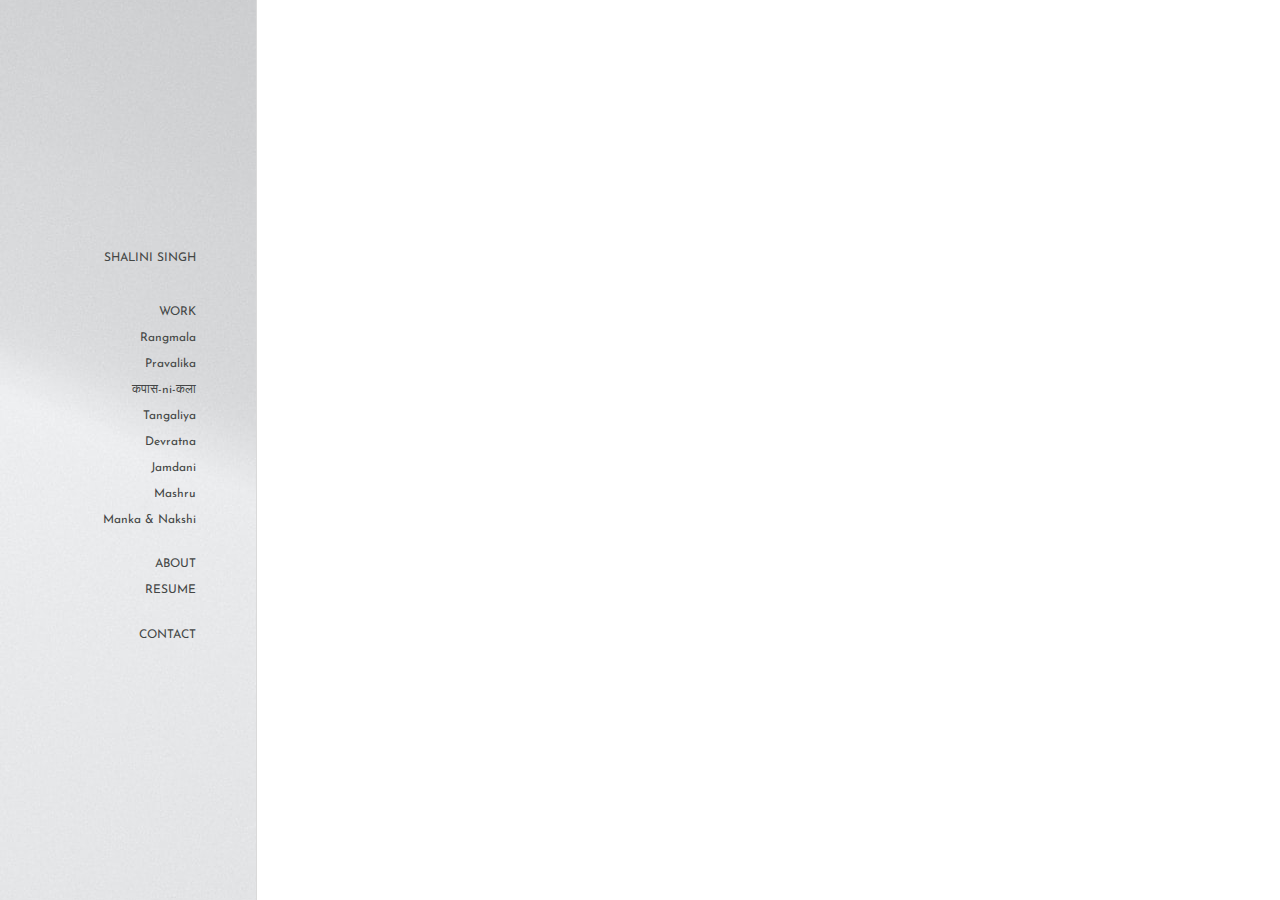
==== index.html @ 68f975d3 "Add files via upload" ====
<!DOCTYPE html>
<html lang="en">
	<head>
    	<meta charset="utf-8">
    	<link rel="canonical" href=""/>

    	<meta name=" Portfolio Website - Shalini Singh" content="">
		<title>Portfolio Shalini Singh </title>
		
		<meta name="viewport" content="width=device-width, initial-scale=1.0">
		
		<link href="css/normalize.css" rel="stylesheet">
		<link href="css/main2.css" rel="stylesheet">
		<link href="css/main.css" rel="stylesheet">
		
		
		<link rel="shortcut icon" type="image/jpg" href="https://res.cloudinary.com/dyag5tn5v/image/upload/c_scale,r_30,w_89/v1622582073/portfilio/apple-icon.png"/>

		<link rel="preconnect" href="https://fonts.gstatic.com">
		<link href="https://fonts.googleapis.com/css2?family=Josefin+Sans:ital,wght@0,100;0,200;0,300;0,400;0,500;0,600;0,700;1,100;1,200;1,300;1,400;1,500;1,600;1,700&family=Oswald:wght@200;300;400;500;600;700&display=swap" rel="stylesheet">
	

		

	</head>


<body>


	
	<div class="container noSelect">
			<div class="lines"><div class="line"></div></div>
				<!-- lines -->

				<div class="frame1 ">
					
					
					<header>

						<div class="sitename"> 
							<a href="index.html"  class="magic-hover magic-hover__square"><h1>SHALINI SINGH</h1></a>
						</div> 
						<!-- sitename -->
						
					<nav>
						 <ul>
						</br>
				
									<li><a href="index.html" class="magic-hover magic-hover__square">WORK</a> </li>
									<li><a href="rangmala.html" class="magic-hover magic-hover__square">Rangmala</a> </li>
									<li><a href="pravalika.html" class="magic-hover magic-hover__square">Pravalika</a> </li>
									<li><a href="kapasnikala.html" class="magic-hover magic-hover__square">कपास-ni-कला </a> </li>
									<li><a href="tangaliya.html" class="magic-hover magic-hover__square">
										Tangaliya </a> </li>
										<li><a href="devratna.html" class="magic-hover magic-hover__square">Devratna</a> </li>
									
									<li><a href="jamdani.html" class="magic-hover magic-hover__square">Jamdani</a> </li>
									<li><a href="mashru.html" class="magic-hover magic-hover__square">Mashru</a> </li>
									<li><a href="mankaandnakshi.html" class="magic-hover magic-hover__square">Manka & Nakshi</a> </li>
								</br>
									<li><a href="about.html" class="magic-hover magic-hover__square">ABOUT</a> </li>
									<li><a href="resume.html" class="magic-hover magic-hover__square">RESUME</a> </li>
								</br>
									
									<li><a href="mailto:shalinisingh.93860@gmail.com"> CONTACT</a>
									</li>

									
									
							


									
								</ul>
					</nav>	
					<!-- navigation -->
					<div class="tohide">
						<span class="noSelect" style="font-size:20px;cursor:pointer" onclick="openNav()">&#9776; </span>
						
						<div id="myNav" class="overlay">
		  								
		  							<div class="frame_b">	
									<div class="frame_a">

		  								<div class="sitename"> 
							<a href="#" class="link_hov"><h1>:DEVESH :DANAI</h1></a>
						</div> 
		  								<a href="javascript:void(0)" class="closebtn noSelect" onclick="closeNav()">&times;</a>
		  					

		  									</div>
		  									
		  									<!-- frame a -->
		  								</div>
		  								<!-- frame b -->

		  					<div class="overlay-content">
		   						 
		   						 <ul>
									<li><a href="index.html" class="magic-hover magic-hover__square">WORK</a> </li>
									<li><a href="rangmala.html" class="magic-hover magic-hover__square">Rangmala</a> </li>
									<li><a href="pravalika.html" class="magic-hover magic-hover__square">Pravalika</a> </li>
									<li><a href="kapasnikala.html" class="magic-hover magic-hover__square">कपास-ni-कला </a> </li>
									<li><a href="tangaliya.html" class="magic-hover magic-hover__square">
										Tangaliya </a> </li>
										<li><a href="devratna.html" class="magic-hover magic-hover__square">Devratna</a> </li>
									
									<li><a href="jamdani.html" class="magic-hover magic-hover__square">Jamdani</a> </li>
									<li><a href="mashru.html" class="magic-hover magic-hover__square">Mashru</a> </li>
									<li><a href="mankaandnakshi.html" class="magic-hover magic-hover__square">Manka & Nakshi</a> </li>
								</br>
									<li><a href="about.html" class="magic-hover magic-hover__square">ABOUT</a> </li>
									<li><a href="resume.html" class="magic-hover magic-hover__square">RESUME</a> </li>
								</br>
									
									<li><a href="mailto:shalinisingh.93860@gmail.com"> CONTACT</a>
									</li>

									
									
									
								
								</ul>
		  					</div>
						</div>  
						<!-- overlay -->
						
					</div>
					<!-- to hide -->
							

						
					</header>

				</div>
				<!-- frame1 -->

						<div class="frame2">
							
							<div class="main">
								<a href="rangmala.html">
								<div class="panel active" style="background-image: url('https://res.cloudinary.com/dyag5tn5v/image/upload/q_auto:low/v1649622607/shalini%20portfolio/Screenshot_2022-04-11_at_1.59.41_AM.png');">
									<div class="cap">
										<h3>Rangmala</h3>
									</div>
									
								</div>
								</a>

								<a href="pravalika.html">
								<div class="panel active" style="background-image: url('https://res.cloudinary.com/dyag5tn5v/image/upload/q_auto:low/v1649623457/shalini%20portfolio/1.gif');">
									<div class="cap">
										<h3>Pravalika</h3>
									</div>
									
								</div>
								</a>
								<a href="kapasnikala.html">
								<div class="panel active" style="background-image: url('https://res.cloudinary.com/dyag5tn5v/image/upload/q_auto:low/v1649622944/shalini%20portfolio/Screenshot_2022-04-11_at_2.05.24_AM.png');">
									<div class="cap">
										<h3>कपास-ni-कला “The art of Cotton</h3>
									</div>
									
								</div>
								</a>
								<a href="tangaliya.html">
								<div class="panel active" style="background-image: url(https://res.cloudinary.com/dyag5tn5v/image/upload/q_auto:low/v1649622673/shalini%20portfolio/Screenshot_2022-04-11_at_2.00.38_AM.png);">
									<div class="cap">
										<h3>Tangaliya - A love story turns renowned craft.</h3>
									</div>
									
								</div>
								</a>
								<a href="devratna.html">
								<div class="panel active" style="background-image: url('https://res.cloudinary.com/dyag5tn5v/image/upload/q_auto:eco/v1649622667/shalini%20portfolio/1_2_-01.jpg');">
									<div class="cap">
										<h3>Devratna</h3>
									</div>
									
								</div>
								</a>
								
								<a href="jamdani.html">
								<div class="panel active" style="background-image: url('https://res.cloudinary.com/dyag5tn5v/image/upload/v1649921737/shalini%20portfolio/1..jpg');">
									<div class="cap">
										<h3>Jamdani</h3>
									</div>
									
								</div>
								</a>
								<a href="mashru.html">
								<div class="panel active" style="background-image: url('https://res.cloudinary.com/dyag5tn5v/image/upload/v1649921719/shalini%20portfolio/mashru.gif');">
									<div class="cap">
										<h3>Mashru</h3>
									</div>
									
								</div>
								</a>
								
								
								<a href="mankaandnakshi.html">
									<div class="panel active" style="background-image: url('https://res.cloudinary.com/dyag5tn5v/image/upload/v1649623042/shalini%20portfolio/Screenshot_2022-04-11_at_2.07.05_AM.png');">
										<div class="cap">
											<h3>Manka and Nakshi</h3>
										</div>
										
									</div>
									</a>
							</div>
							<!-- main -->

							

						</div>
						<!-- frame2 -->
			
						
									
					
	</div>
	<!-- container -->

	
	<script type="text/javascript" src="main.js"></script>
	
<!-- or -->



</body>


</html>
---- css/main2.css ----
/* 
Project Name: Cats who Code
Client: One Month Students 
Author: Chris Castig | @castig
*/

/* Box Model Hack */
* {
  -moz-box-sizing: border-box; /* Firexfox */
  -webkit-box-sizing: border-box; /* Safari/Chrome/iOS/Android */
  box-sizing: border-box; /* IE */
}

:root {
  --colorpeach1: #f8dcd2;
  --colorpeach2: #ff9671;
  --colorblack1: #343635;
  --colorblack2: #434645;
}

@media only screen and (max-width: 999px) {
  body {
    background-color: #f6f6f6;
  }

  /* mouseover------------------------------- */

  /*----------------------------------------------------------------------------------------
     FRAME 1 - left sticky header
--------------------------------------------------------------------------------------------*/

  .container {
    display: flex;
    flex-direction: column;
  }

  /*----------------------------------------------------------------------------------------
     FRAME 1 - left sticky header
--------------------------------------------------------------------------------------------*/

  .frame1 {
    height: 70px;
    width: 100%;
    display: flex;
    flex-direction: row;
    align-items: center;
    position: fixed;
    background-color: #f6f6f6;
    justify-content: center;
  }

  /*----------------------------------------------------------------------------------------
     FRAME 2 - scrolling right side
--------------------------------------------------------------------------------------------*/

  .frame2 {
    padding-top: 70px;
    height: 100%;
    width: 100vw;
    display: flex;
    justify-content: center;
    background-color: #f6f6f6;
  }

  /*----------------------------------------------------------------------------------------
     Header 
--------------------------------------------------------------------------------------------*/

  header {
    display: flex;
    flex-direction: row;
    align-items: center;
    justify-content: space-between;
    width: 90%;
  }

  .sitename {
  }

  .sitename a,
  h1 {
    font-family: Josefin Sans;
    font-style: normal;
    font-weight: normal;
    font-size: 12px;
    line-height: 12px;
    display: flex;
    align-items: center;
    text-align: center;
    color: #434645;
    text-decoration: none;
    margin: 0;
  }

  .overlay {
    display: flex;
    flex-direction: column;
    width: 0;
    position: fixed;
    z-index: 1;
    top: 0;
    right: 0;
    background-color: #f1f1f1;

    overflow-x: hidden;
    transition: 0.3s;
  }

  .overlay-content {
    width: 100%;
    padding: 0;
    height: 100vh;
  }
  .overlay-content ul {
    display: flex;
    padding: 0;
    margin: 0;
    flex-direction: column;
    align-items: center;
    list-style: none;
    height: 700px;
    justify-content: flex-start;
  }
  .overlay-content li {
    padding: 10px;
  }
  .overlay a {
    font-family: Josefin Sans;
    font-style: normal;
    font-weight: normal;
    font-size: 12px;
    line-height: 12px;
    text-align: right;
    text-decoration: none;
    color: #434645;
    transition: 0.3s;
  }

  .overlay .closebtn {
    font-size: 40px;
    font-weight: 350;
    height: 23px;
    width: 18px;
  }

  .frame_a {
    display: flex;
    flex-direction: row;
    justify-content: space-between;
    align-items: center;
    height: 100px;
    width: 90%;
  }

  .frame_b {
    display: flex;
    flex-direction: row;
    justify-content: center;
    align-items: center;
    height: 100px;
    width: 100%;
  }

  nav {
    display: none;
  }
  /*----------------------------------------------------------------------------------------
     main -  
--------------------------------------------------------------------------------------------*/

  .main {
    display: flex;
    flex-wrap: wrap;
    max-width: 100%;
    flex-direction: row;
    justify-content: center;
    margin: 10px;
    padding-bottom: 50px;
  }

  .panel{
    background-size: cover;
    background-position: center;
    background-repeat: no-repeat;
    height:500px;
    width: 400px;
    margin: 25px;
    color:#fff;
    cursor:pointer;
  
  }

  .panel h3{
    background-color: #00000099;
    padding: 25px;
  }
  
  
  .panel .cap{
    font-size: 24px;
  
    height:500px;
    width: 400px;
    background-color: #00000000; 
    display: flex;
    flex-direction: row;
    justify-content:center;
    align-items: flex-end;
    font-family: Josefin Sans;
    font-weight: lighter;
    font-size: small;
    
  }
  
  
 
  .post span,
  p {
    font-family: Josefin Sans;
    font-style: normal;
    font-weight: normal;
    font-size: 12px;
    line-height: 14px;
    margin-top: 2px;
    color: #343635;
  }

  .post a {
    font-family: Oswald;
    font-style: normal;
    font-weight: bold;
    font-size: 14px;

    color: #343635;
  }

  .post h2 a:link {
    text-decoration: none;
    color: var(--colorblack1);
  }

  .frame3 {
  }

  img {
    width: 350px;
  }

  .post_0 {
    height: 380px;
  }
  .post_1 {
    height: 300px;
  }
  .post_2 {
    height: 470px;
  }
  .post_3 {
    height: 380px;
  }
  .post_4 {
    height: 380px;
  }
  .post_5 {
    height: 300px;
  }

  .post_6 {
    height: 400px;
  }

  .article_content p {
    padding-top: 40px;
    font-family: Josefin Sans;
    font-style: normal;
    font-weight: 300;
    font-size: 14px;
    line-height: 123%;
    color: #000000;
  }

  /*----------------------------------------------------------------------------------------
     FRAME 4 - footer
--------------------------------------------------------------------------------------------*/

  .frame4 {
    height: 30px;
    width: 100%;

    z-index: 1;
    display: flex;
    flex-direction: row;
    justify-content: space-evenly;
    align-content: center;
    align-items: center;
    position: fixed;
    bottom: 0;
    background-color: #f6f6f6;
  }
  footer {
    padding-left: 0;
    display: flex;
    flex-direction: row;
    justify-content: space-between;
    align-items: center;
    width: 90%;
  }
  footer p {
    font-family: Josefin Sans;
    font-style: normal;
    font-weight: normal;
    font-size: 10px;
    line-height: 12px;
    text-align: right;
    text-decoration: none;
    color: #434645;
    /* padding-right: 10px; */
    padding-top: 5px;
    margin: 0 0 0 0;
  }
  footer ul {
    list-style: none;
    display: flex;
    flex-direction: row;
    align-items: flex-start;
    margin: 0;
    padding: 0;
  }

  footer a {
    font-family: Josefin Sans;
    font-style: normal;
    font-weight: normal;
    font-size: 10px;
    line-height: 12px;
    text-align: right;
    text-decoration: none;
    color: #434645;
    padding-right: 10px;
  }

  footer li:hover {
    transform: scale(1.02);
    transition: transform 100ms ease-in;
    color: black;
  }

  /*--------------------------------------------------------------------------------------------------------------------------------------------------------------------*/

  .about_main {
    display: flex;
    flex-direction: column;
    padding-left: 0;
    align-items: center;
    padding-bottom: 50px;
  }
  .heading_ {
    width: 133px;
    height: 71px;

    font-family: Oswald;
    font-style: normal;
    font-weight: bold;
    font-size: 48px;
    line-height: 71px;

    color: #343635;
  }

  .about_content {
    font-family: Josefin Sans;
    font-style: normal;
    font-weight: 300;
    font-size: 14px;
    line-height: 123%;
    /* or 17px */

    color: #000000;
  }

  .about_img {
    width: 300px;
    height: 300px;
    background-image: url("https://res.cloudinary.com/dyag5tn5v/image/upload/v1649623657/shalini%20portfolio/shalini.png");
    border-radius: 100%;
    background-position: center;
    background-size: cover;
    margin-top: 50px;
    z-index: 1;
  }

  .about_text {
    width: 80%;
  }

  .article_main {
    display: flex;
  }

  /*parallax*/

  .image1 img {
    width: 100%;
  }
  .image2 img {
    width: 100%;
  }

  .image3 img {
    width: 100%;
  }

  .image4 img {
    width: 100%;
  }

  /*-----------porject 2----------------------------------------*/

  .image_4 img {
    width: 100%;
  }

  /*------------------------------------------------------------------------------*/

  .article_main {
    display: flex;
    width: 100%;
    height: 100%;
    flex-direction: column;
    padding: 0 10%;
  }

  .heading_a {
    width: 333px;
    height: 71px;

    margin-bottom: 30px;
    font-family: Oswald;
    font-style: normal;
    font-weight: bold;
    font-size: 48px;
    line-height: 71px;

    color: #343635;
  }

  .article_content {
    padding-top: 5vh;
    padding-bottom: 20px;
    width: 90%;
    font-family: Josefin Sans;
    font-style: normal;
    font-weight: 300;
    font-size: 14px;
    line-height: 123%;
    /* or 17px */

    color: #000000;
  }

  .article_images {
    display: flex;
    width: 100%;
    flex-direction: row;
    flex-wrap: wrap;
    align-items: center;
    justify-content: center;
  }

  /*goback hidden---------------------------*/

  .goback {
    display: none;
  }
  .goback_text {
    display: none;
  }

  .goback_m {
    height: 40px;
    width: 40px;
    /* background-color: #F1F1F1; */
    border-radius: 100px;
    position: fixed;
    bottom: 60px;
    right: 20px;
    display: flex;
    flex-direction: row;
    justify-content: center;
    align-items: center;
    backdrop-filter: blur(2px);
    background: rgba(0, 0, 0, 0.02);
    font-family: Josefin Sans;
    font-style: normal;
    font-weight: normal;
    font-size: 10px;
    line-height: 12px;

    text-decoration: none;
    color: #434645;
  }

  .goback_text_m {
    font-family: arrow_back;
  }

  .image_cv1 {
    width: 95%;
    height: 1000px;
    background-image: url(cvfinal.jpg);
    background-size: cover;
  }
  .big {
  }
  .small {
    display: none;
  }

  .article_main .download_link_button {
    display: flex;
    justify-content: center;
    align-items: center;
    position: fixed;
    bottom: 50px;
    left: 10%;
    width: 100px;
    height: 30px;
    backdrop-filter: blur(8px);
    background: rgba(0, 0, 0, 0.02);
    border-radius: 30px;
    font-family: Josefin Sans;
    font-style: normal;
    font-weight: normal;
    font-size: 10px;
    line-height: 12px;

    text-decoration: none;
    color: #434645;
  }
}

.image_for_m {
  background-size: cover;
  background-position: center;
  background-repeat: none;
  background-color: lightgrey;
  height: 350px;
  width: 350px;
}

@-webkit-keyframes AnimationName {
  0% {
    background-position: 33% 0%;
  }
  50% {
    background-position: 68% 100%;
  }
  100% {
    background-position: 33% 0%;
  }
}
@-moz-keyframes AnimationName {
  0% {
    background-position: 33% 0%;
  }
  50% {
    background-position: 68% 100%;
  }
  100% {
    background-position: 33% 0%;
  }
}
@keyframes AnimationName {
  0% {
    background-position: 33% 0%;
  }
  50% {
    background-position: 68% 100%;
  }
  100% {
    background-position: 33% 0%;
  }
}
---- css/main.css ----
/* Box Model Hack */
* {
  -moz-box-sizing: border-box; /* Firexfox */
  -webkit-box-sizing: border-box; /* Safari/Chrome/iOS/Android */
  box-sizing: border-box; /* IE */
}

:root {
  --colorpeach1: #f8dcd2;
  --colorpeach2: #ff9671;
  --colorblack1: #343635;
  --colorblack2: #434645;
}

/* Paste this css to your style sheet file or under head tag */
/* This only works with JavaScript, 
if it's not present, don't show loader */
.no-js #loader {
  display: none;
}
.js #loader {
  display: block;
  position: absolute;
  left: 100px;
  top: 0;
}
.se-pre-con {
  position: fixed;
  left: 0px;
  top: 0px;
  width: 100%;
  height: 100%;
  z-index: 9999;
  background: url(https://res.cloudinary.com/dyag5tn5v/image/upload/v1622321695/1490_ooyu2a.gif)
    center no-repeat #fff;
}

.noSelect {
  -webkit-tap-highlight-color: transparent;
  -webkit-touch-callout: none;
  -webkit-user-select: none;
  -khtml-user-select: none;
  -moz-user-select: none;
  -ms-user-select: none;
  user-select: none;
}

/*highlight*/
@media only screen and (min-width: 1000px) {


  /*----------------------------------------------------------------------------------------
     FRAME 1 - left sticky header
--------------------------------------------------------------------------------------------*/

  .container {
    height: 100vh;
    width: 100vw;
    display: flex;
    flex-direction: row;
    justify-content: flex-start;
  }

  /*----------------------------------------------------------------------------------------
     FRAME 1 - left sticky header
--------------------------------------------------------------------------------------------*/

  .frame1 {
    background-image: url(bg.jpeg);
    background-position: right;
    background-repeat: no-repeat;
    background-size: center;
    height: 100vh;
    width: 20%;
    background-color: #f1f1f1;
    display: flex;
    flex-direction: column;
    justify-content: center;
    align-items: flex-end;
  }

  /*----------------------------------------------------------------------------------------
     FRAME 2 - scrolling right side
--------------------------------------------------------------------------------------------*/

  .frame2 {
    height: 100vh;
    width: 80%;
    display: flex;
    flex-direction: row;
    flex-wrap: wrap;
    align-items: center;
    justify-content: center;
    overflow-y: scroll;
    align-content: flex-start;
  }

  .frame2cv {
    height: 100vh;
    width: 70%;
    display: flex;
    flex-direction: column;
    justify-content: flex-start;
    overflow-y: scroll;
    align-items: flex-start;
  }

  /*----------------------------------------------------------------------------------------
     FRAME 4 - footer
--------------------------------------------------------------------------------------------*/

  .frame4 {
    height: 30px;
    width: 80%;
    position: fixed;
    bottom: 0;
    right: 0;
    z-index: 1;
    display: flex;
    flex-direction: row;
    justify-content: flex-start;
    align-content: flex-end;
    align-items: flex-end;
    backdrop-filter: blur(7px);

    background: rgb(245, 245, 245);
  }

  footer {
    padding-left: 60px;
    display: flex;
    flex-direction: row;
    justify-content: space-between;
    align-items: center;
    width: 100%;
  }
  footer p {
    padding-right: 60px;
    font-family: Josefin Sans;
    font-style: normal;
    font-weight: normal;
    font-size: 10px;
    line-height: 12px;
    text-align: right;
    text-decoration: none;
    color: #434645;
    margin: 0;
  }
  footer ul {
    list-style: none;
    display: flex;
    flex-direction: row;
    align-items: flex-start;
    margin: 0;
    padding: 0;
  }

  footer a {
    font-family: Josefin Sans;
    font-style: normal;
    font-weight: normal;
    font-size: 10px;
    line-height: 12px;
    text-align: right;
    text-decoration: none;
    color: #434645;
    padding-right: 10px;
  }

  footer li:hover {
    transform: scale(1.02);
    transition: transform 100ms ease-in;
    color: black;
  }

  /*----------------------------------------------------------------------------------------
     Header 
--------------------------------------------------------------------------------------------*/

  header {
    display: flex;
    flex-direction: column;
    align-items: flex-end;
    margin-right: 60px;
  }

  .sitename {
  }
  .sitename:hover {
    transform: scale(1.02);
    transition: transform 100ms ease-in;
  }

  .sitename a,
  h1 {
    font-family: Josefin Sans;
    font-style: normal;
    font-weight: normal;
    font-size: 12px;
    line-height: 12px;
    display: flex;
    align-items: center;
    text-align: center;
    color: #434645;
    text-decoration: none;
    margin: 0;
  }

  ul {
    list-style: none;
    display: flex;
    flex-direction: column;
    align-items: flex-end;
    margin-bottom: 0;
  }

  li {
    padding: 7px 0;
  }
  ul li,
  a {
    font-family: Josefin Sans;
    font-style: normal;
    font-weight: normal;
    font-size: 12px;
    line-height: 12px;
    text-align: right;
    text-decoration: none;
    color: #434645;
  }

  li:hover {
    transform: scale(1.02);
    transition: transform 100ms ease-in;
    color: black;
  }

  .tohide {
    display: none;
  }

  /*----------------------------------------------------------------------------------------
     main -  
--------------------------------------------------------------------------------------------*/

  .main {
    padding-top: 150px;
    padding-bottom: 200px;
    display: flex;
    flex-wrap: wrap;
    flex-direction: row;
    justify-content: center;
    align-items: stretch;
  }

.panel{
  background-size: cover;
  background-position: center;
  background-repeat: no-repeat;
  height:500px;
  width: 400px;
  margin: 25px;
  color:#fff;
  cursor:pointer;

}

.panel h3{

  padding: 15px;
  text-align: center;
}

.panel .cap{
  
  opacity: 0;
 }

 

.panel:hover .cap{
  font-size: 24px;
  position: relative;
  top:0;
  left:0;
  opacity: 1; 
  height:500px;
  width: 400px;
  background-color: #00000092; 
  display: flex;
  flex-direction: row;
  justify-content: center;
  align-items: center;
  font-family: Josefin Sans;
  font-weight: lighter;
  line-height: 40px;
}

.panel:hover{
  filter: grayscale(100%);
 
}
  .frame3 {
    height: 100vh;
    width: 100vw;
    position: fixed;
    top: 0;
    left: 0;

    z-index: -1;
    background-color: #f6f6f6;
    display: flex;
    flex-direction: row;
    justify-content: flex-end;
    align-items: center;
  }

  
  .image_for_m {
    display: none;
  }
  /*----------------------------------------------------------------------------------------------------------------------------------------------------*/

  .image_cv {
    width: auto;
    height: auto;
    background-image: url(cvfinal.jpg);
    background-size: cover;
    overflow-y: scroll;
  }
  .maincv {
    /* display: flex; */
    max-width: 90%;
    /* align-content: flex-start; */
    /* justify-content: flex-start; */
    margin-left: 60px;
    flex-wrap: wrap;
    /* align-items: flex-start; */
    /* flex-direction: row; */
    margin-top: 10%;
  }

  .big {
  }
  .small {
    display: none;
  }

  .article_main .download_link_button {
    display: flex;
    justify-content: center;
    align-items: center;
    position: absolute;
    bottom: 50px;
    right: 30%;
    width: 150px;
    height: 40px;

    background: #fff7fc;
    border: #343635 solid 1px;
    border-radius: 30px;
  }
  /*--------------------------------------------------------------------------------------------------------------------------------------------------------------------*/

  .about_main {
    display: flex;
    flex-direction: row;
    padding-left: 60px;
    align-items: center;
    flex-wrap: wrap;
    justify-content: flex-start;
    align-content: center;
    height: 100%;
  }

  .heading_ {
    width: 133px;
    height: 71px;

    margin-bottom: 30px;
    font-family: Oswald;
    font-style: normal;
    font-weight: bold;
    font-size: 48px;
    line-height: 71px;

    color: #343635;
  }

  .about_content {
    font-family: Josefin Sans;
    font-style: normal;
    font-weight: 300;
    font-size: 14px;
    line-height: 123%;
    /* or 17px */

    color: #000000;
  }

  .about_img {
    width: 300px;
    height: 300px;
    background-image: url("https://res.cloudinary.com/dyag5tn5v/image/upload/v1649623657/shalini%20portfolio/shalini.png");
    border-radius: 100%;
    background-position: center;
    background-size: cover;
    margin-left: 30px;
  }

  .about_text {
    width: 50%;
  }

  /*-----------------------------------------------------------------------------------------------------------------------*/
  /*parallax*/
  .article_main {
    display: flex;
  }

  /*parallax*/

  .image1 img {
    width: 100%;
  }
  .image2 img {
    width: 100%;
  }

  .image3 img {
    width: 100%;
  }

  .image4 img {
    width: 100%;
  }

  /*-----------porject 2----------------------------------------*/

  .image_4 img {
    width: 100%;
  }

  /*------------------------------------------------------------------------------*/

  .article_main {
    display: flex;
    width: 100%;
    height: 100%;
    flex-direction: column;
  }

  .heading_a {
    width: 333px;
    height: 71px;

    margin-bottom: 30px;
    font-family: Oswald;
    font-style: normal;
    font-weight: bold;
    font-size: 48px;
    line-height: 71px;

    color: #343635;
  }

  .article_content {
    padding-left: 60px;

    padding-top: 35vh;
    padding-bottom: 20px;
    width: 60%;
    font-family: Josefin Sans;
    font-style: normal;
    font-weight: 300;
    font-size: 14px;
    line-height: 123%;
    /* or 17px */

    color: #000000;
  }

  .article_images {
    display: flex;
    width: 100%;
    flex-direction: row;
    flex-wrap: wrap;
    align-items: center;
    justify-content: center;
    padding-left: 60px;
    padding-right: 10%;
    padding-bottom: 30px;
  }

  .article_content p {
    padding-top: 40px;
    font-family: Josefin Sans;
    font-style: normal;
    font-weight: 300;
    font-size: 14px;
    line-height: 123%;
    color: #000000;
    text-align: left;
  }

  /*goback--------------------------------------------------------------------------------*/
  .goback_text {
    /* position: absolute; */
    width: 61px;
    /* height: 37px; */
    /* right: 10px; */
    /* top: 0px; */
    font-family: Josefin Sans;
    font-style: normal;
    font-weight: normal;
    font-size: 12px;
    line-height: 12px;
    display: flex;
    /* text-align: center; */
    color: #434645;
    transform: rotate(-90deg);
  }

  .goback {
    position: absolute;
    width: 37px;
    height: 100%;
    right: 0px;
    top: 0px;
    background: #f1f1f1;
    display: flex;
    flex-direction: column;
    justify-content: center;
    align-items: center;
    align-content: center;
  }

  .goback_m {
    display: none;
  }

  .goback_text_m {
  }


  /*---------------------*/

  .lines {
    position: absolute;
    top: 0;
    left: 20%;

    height: 100%;
  }

  .line {
    position: absolute;
    width: 1px;
    height: 100%;
    top: 0;
    left: 50%;
    background: #dadada;
    overflow: hidden;
  }
  .line::after {
    content: "";
    display: block;
    position: absolute;
    height: 15vh;
    width: 100%;
    top: -50%;
    left: 0;
    background: linear-gradient(
      to bottom,
      rgba(255, 255, 255, 0) 0%,
      #ffffff 75%,
      #ffffff 100%
    );
    -webkit-animation: drop 7s 0s infinite;
    animation: drop 7s 0s infinite;
    -webkit-animation-fill-mode: forwards;
    animation-fill-mode: forwards;
    -webkit-animation-timing-function: cubic-bezier(0.4, 0.26, 0, 0.97);
    animation-timing-function: cubic-bezier(0.4, 0.26, 0, 0.97);
  }
  .line:nth-child(1) {
    margin-left: -25%;
  }
  .line:nth-child(1)::after {
    -webkit-animation-delay: 2s;
    animation-delay: 2s;
  }
  .line:nth-child(3) {
    margin-left: 25%;
  }
  .line:nth-child(3)::after {
    -webkit-animation-delay: 2.5s;
    animation-delay: 2.5s;
  }

  @-webkit-keyframes drop {
    0% {
      top: -50%;
    }
    100% {
      top: 110%;
    }
  }

  @keyframes drop {
    0% {
      top: -50%;
    }
    100% {
      top: 110%;
    }
  }

 
}
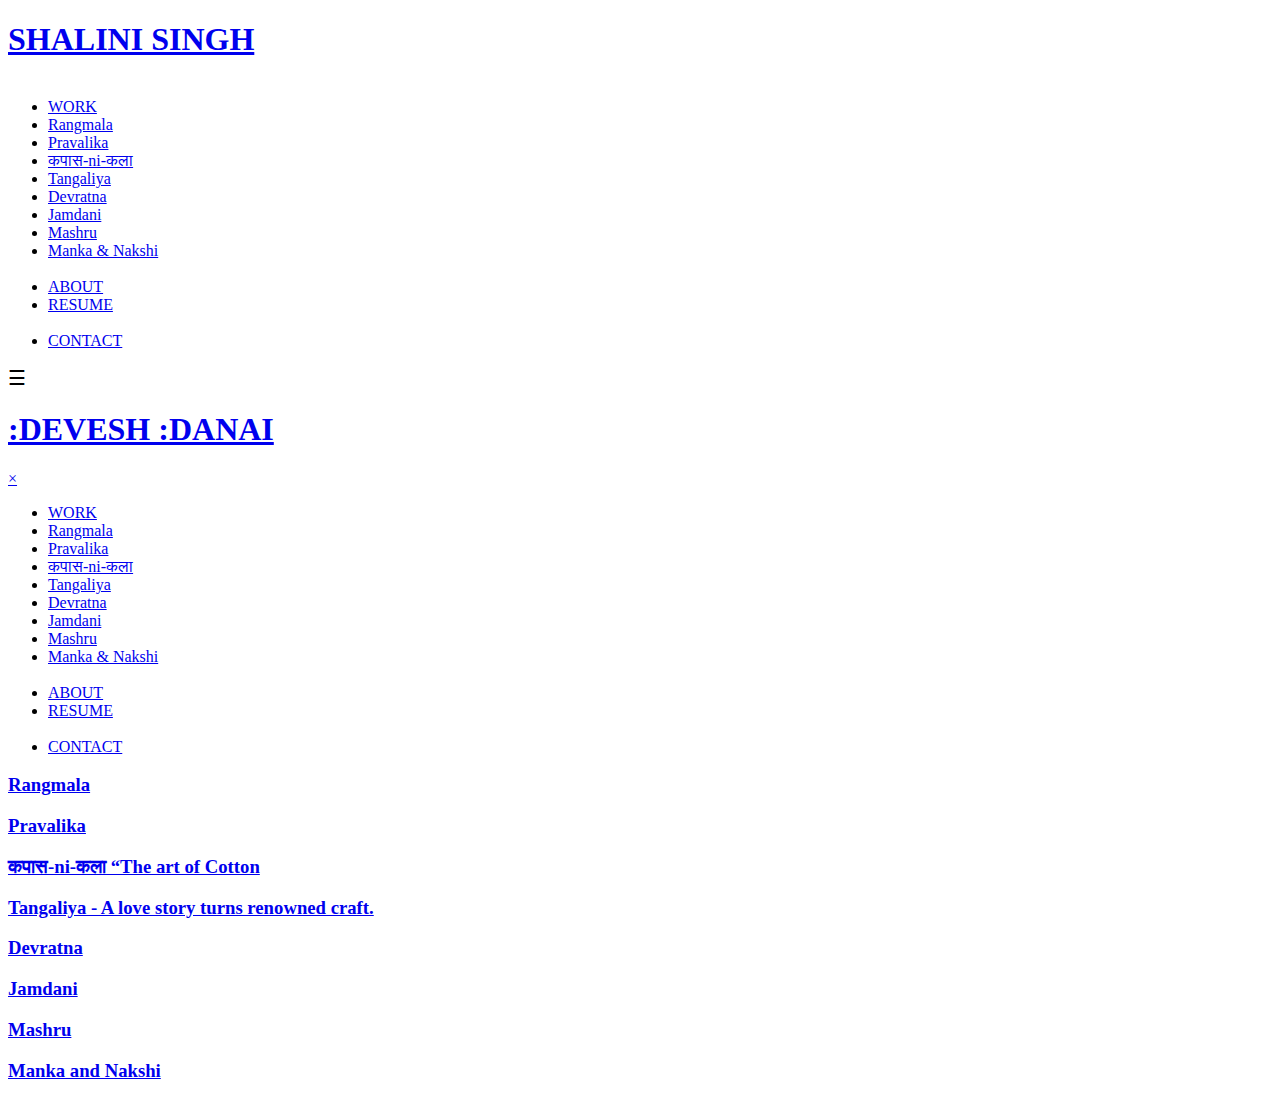
==== commit 317707fb: "changes new" ====
--- a/index.html
+++ b/index.html
@@ -14,7 +14,7 @@
 		<link href="css/main.css" rel="stylesheet">
 		
 		
-		<link rel="shortcut icon" type="image/jpg" href="https://res.cloudinary.com/dyag5tn5v/image/upload/c_scale,r_30,w_89/v1622582073/portfilio/apple-icon.png"/>
+		<link rel="shortcut icon" type="image/jpg" href="https://res.cloudinary.com/dyag5tn5v/image/upload/v1649960167/shalini%20portfolio/android-chrome-192x192.png"/>
 
 		<link rel="preconnect" href="https://fonts.gstatic.com">
 		<link href="https://fonts.googleapis.com/css2?family=Josefin+Sans:ital,wght@0,100;0,200;0,300;0,400;0,500;0,600;0,700;1,100;1,200;1,300;1,400;1,500;1,600;1,700&family=Oswald:wght@200;300;400;500;600;700&display=swap" rel="stylesheet">
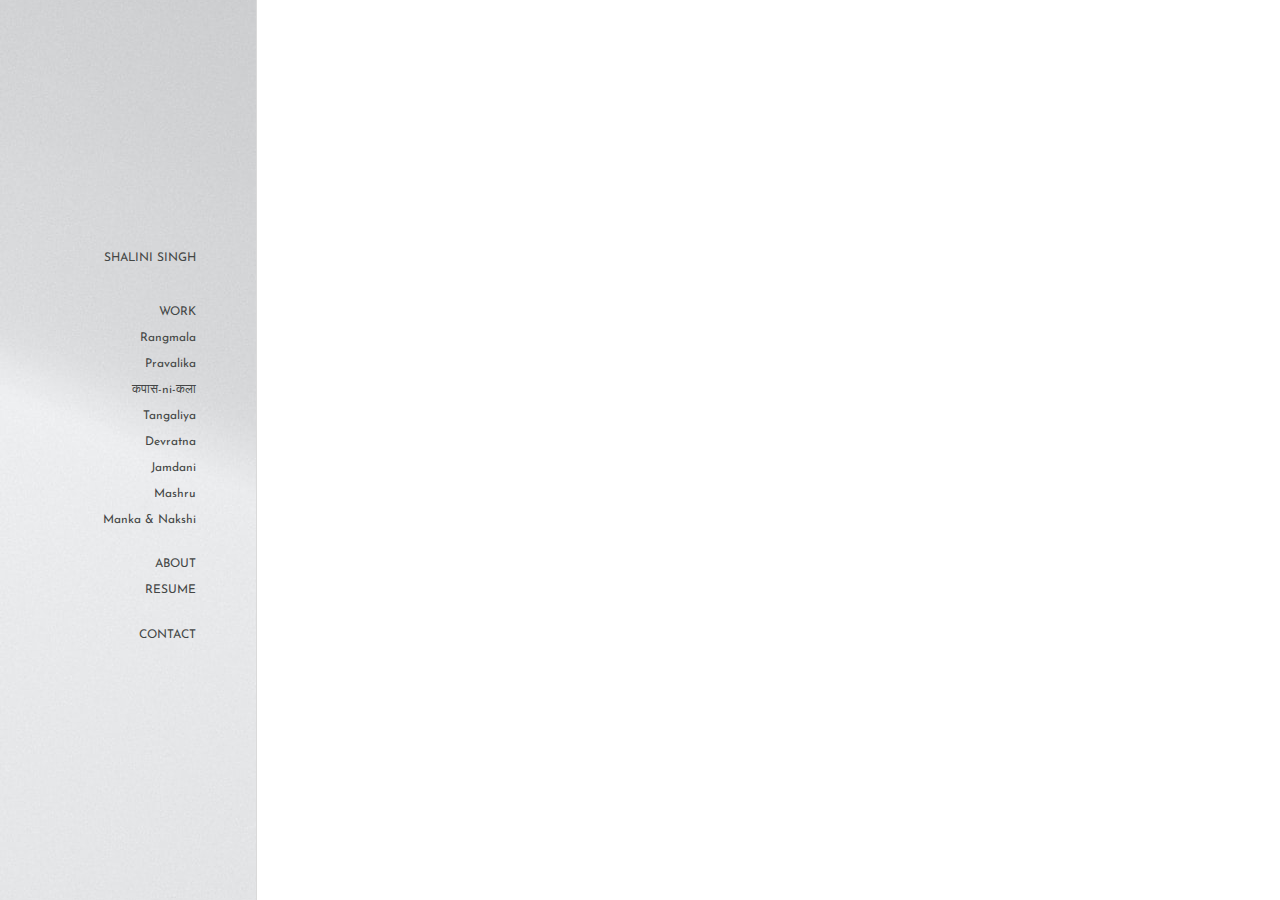
==== commit ba5a2ed9: "update" ====
--- a/index.html
+++ b/index.html
@@ -1,3 +1,5 @@
+<!-- Designed and coded with lots of love for Miss Shalini Singh by Devesh Danai (deveshdanai@gmail.com) -->
+
 <!DOCTYPE html>
 <html lang="en">
 	<head>
--- a/css/main2.css
+++ b/css/main2.css
@@ -0,0 +1,583 @@
+/* 
+Project Name: Cats who Code
+Client: One Month Students 
+Author: Chris Castig | @castig
+*/
+
+/* Box Model Hack */
+* {
+  -moz-box-sizing: border-box; /* Firexfox */
+  -webkit-box-sizing: border-box; /* Safari/Chrome/iOS/Android */
+  box-sizing: border-box; /* IE */
+}
+
+:root {
+  --colorpeach1: #f8dcd2;
+  --colorpeach2: #ff9671;
+  --colorblack1: #343635;
+  --colorblack2: #434645;
+}
+
+@media only screen and (max-width: 999px) {
+  body {
+    background-color: #f6f6f6;
+  }
+
+  /* mouseover------------------------------- */
+
+  /*----------------------------------------------------------------------------------------
+     FRAME 1 - left sticky header
+--------------------------------------------------------------------------------------------*/
+
+  .container {
+    display: flex;
+    flex-direction: column;
+  }
+
+  /*----------------------------------------------------------------------------------------
+     FRAME 1 - left sticky header
+--------------------------------------------------------------------------------------------*/
+
+  .frame1 {
+    height: 70px;
+    width: 100%;
+    display: flex;
+    flex-direction: row;
+    align-items: center;
+    position: fixed;
+    background-color: #f6f6f6;
+    justify-content: center;
+  }
+
+  /*----------------------------------------------------------------------------------------
+     FRAME 2 - scrolling right side
+--------------------------------------------------------------------------------------------*/
+
+  .frame2 {
+    padding-top: 70px;
+    height: 100%;
+    width: 100vw;
+    display: flex;
+    justify-content: center;
+    background-color: #f6f6f6;
+  }
+
+  /*----------------------------------------------------------------------------------------
+     Header 
+--------------------------------------------------------------------------------------------*/
+
+  header {
+    display: flex;
+    flex-direction: row;
+    align-items: center;
+    justify-content: space-between;
+    width: 90%;
+  }
+
+  .sitename {
+  }
+
+  .sitename a,
+  h1 {
+    font-family: Josefin Sans;
+    font-style: normal;
+    font-weight: normal;
+    font-size: 12px;
+    line-height: 12px;
+    display: flex;
+    align-items: center;
+    text-align: center;
+    color: #434645;
+    text-decoration: none;
+    margin: 0;
+  }
+
+  .overlay {
+    display: flex;
+    flex-direction: column;
+    width: 0;
+    position: fixed;
+    z-index: 1;
+    top: 0;
+    right: 0;
+    background-color: #f1f1f1;
+
+    overflow-x: hidden;
+    transition: 0.3s;
+  }
+
+  .overlay-content {
+    width: 100%;
+    padding: 0;
+    height: 100vh;
+  }
+  .overlay-content ul {
+    display: flex;
+    padding: 0;
+    margin: 0;
+    flex-direction: column;
+    align-items: center;
+    list-style: none;
+    height: 700px;
+    justify-content: flex-start;
+  }
+  .overlay-content li {
+    padding: 10px;
+  }
+  .overlay a {
+    font-family: Josefin Sans;
+    font-style: normal;
+    font-weight: normal;
+    font-size: 12px;
+    line-height: 12px;
+    text-align: right;
+    text-decoration: none;
+    color: #434645;
+    transition: 0.3s;
+  }
+
+  .overlay .closebtn {
+    font-size: 40px;
+    font-weight: 350;
+    height: 23px;
+    width: 18px;
+  }
+
+  .frame_a {
+    display: flex;
+    flex-direction: row;
+    justify-content: space-between;
+    align-items: center;
+    height: 100px;
+    width: 90%;
+  }
+
+  .frame_b {
+    display: flex;
+    flex-direction: row;
+    justify-content: center;
+    align-items: center;
+    height: 100px;
+    width: 100%;
+  }
+
+  nav {
+    display: none;
+  }
+  /*----------------------------------------------------------------------------------------
+     main -  
+--------------------------------------------------------------------------------------------*/
+
+  .main {
+    display: flex;
+    flex-wrap: wrap;
+    max-width: 100%;
+    flex-direction: row;
+    justify-content: center;
+    margin: 10px;
+    padding-bottom: 50px;
+  }
+
+  .panel{
+    background-size: cover;
+    background-position: center;
+    background-repeat: no-repeat;
+    height:500px;
+    width: 400px;
+    margin: 25px;
+    color:#fff;
+    cursor:pointer;
+  
+  }
+
+  .panel h3{
+    background-color: #00000099;
+    padding: 25px;
+  }
+  
+  
+  .panel .cap{
+    font-size: 24px;
+  
+    height:500px;
+    width: 400px;
+    background-color: #00000000; 
+    display: flex;
+    flex-direction: row;
+    justify-content:center;
+    align-items: flex-end;
+    font-family: Josefin Sans;
+    font-weight: lighter;
+    font-size: small;
+    
+  }
+  
+  
+ 
+  .post span,
+  p {
+    font-family: Josefin Sans;
+    font-style: normal;
+    font-weight: normal;
+    font-size: 12px;
+    line-height: 14px;
+    margin-top: 2px;
+    color: #343635;
+  }
+
+  .post a {
+    font-family: Oswald;
+    font-style: normal;
+    font-weight: bold;
+    font-size: 14px;
+
+    color: #343635;
+  }
+
+  .post h2 a:link {
+    text-decoration: none;
+    color: var(--colorblack1);
+  }
+
+  .frame3 {
+  }
+
+  img {
+    width: 350px;
+  }
+
+  .post_0 {
+    height: 380px;
+  }
+  .post_1 {
+    height: 300px;
+  }
+  .post_2 {
+    height: 470px;
+  }
+  .post_3 {
+    height: 380px;
+  }
+  .post_4 {
+    height: 380px;
+  }
+  .post_5 {
+    height: 300px;
+  }
+
+  .post_6 {
+    height: 400px;
+  }
+
+  .article_content p {
+    padding-top: 40px;
+    font-family: Josefin Sans;
+    font-style: normal;
+    font-weight: 300;
+    font-size: 14px;
+    line-height: 123%;
+    color: #000000;
+  }
+
+  /*----------------------------------------------------------------------------------------
+     FRAME 4 - footer
+--------------------------------------------------------------------------------------------*/
+
+  .frame4 {
+    height: 30px;
+    width: 100%;
+
+    z-index: 1;
+    display: flex;
+    flex-direction: row;
+    justify-content: space-evenly;
+    align-content: center;
+    align-items: center;
+    position: fixed;
+    bottom: 0;
+    background-color: #f6f6f6;
+  }
+  footer {
+    padding-left: 0;
+    display: flex;
+    flex-direction: row;
+    justify-content: space-between;
+    align-items: center;
+    width: 90%;
+  }
+  footer p {
+    font-family: Josefin Sans;
+    font-style: normal;
+    font-weight: normal;
+    font-size: 10px;
+    line-height: 12px;
+    text-align: right;
+    text-decoration: none;
+    color: #434645;
+    /* padding-right: 10px; */
+    padding-top: 5px;
+    margin: 0 0 0 0;
+  }
+  footer ul {
+    list-style: none;
+    display: flex;
+    flex-direction: row;
+    align-items: flex-start;
+    margin: 0;
+    padding: 0;
+  }
+
+  footer a {
+    font-family: Josefin Sans;
+    font-style: normal;
+    font-weight: normal;
+    font-size: 10px;
+    line-height: 12px;
+    text-align: right;
+    text-decoration: none;
+    color: #434645;
+    padding-right: 10px;
+  }
+
+  footer li:hover {
+    transform: scale(1.02);
+    transition: transform 100ms ease-in;
+    color: black;
+  }
+
+  /*--------------------------------------------------------------------------------------------------------------------------------------------------------------------*/
+
+  .about_main {
+    display: flex;
+    flex-direction: column;
+    padding-left: 0;
+    align-items: center;
+    padding-bottom: 50px;
+  }
+  .heading_ {
+    width: 133px;
+    height: 71px;
+
+    font-family: Oswald;
+    font-style: normal;
+    font-weight: bold;
+    font-size: 48px;
+    line-height: 71px;
+
+    color: #343635;
+  }
+
+  .about_content {
+    font-family: Josefin Sans;
+    font-style: normal;
+    font-weight: 300;
+    font-size: 14px;
+    line-height: 123%;
+    /* or 17px */
+
+    color: #000000;
+  }
+
+  .about_img {
+    width: 300px;
+    height: 300px;
+    background-image: url("https://res.cloudinary.com/dyag5tn5v/image/upload/v1649623657/shalini%20portfolio/shalini.png");
+    border-radius: 0%;
+    background-position: center;
+    background-size: cover;
+    margin-top: 50px;
+    
+  }
+
+  .about_text {
+    width: 80%;
+  }
+
+  .article_main {
+    display: flex;
+  }
+
+  /*parallax*/
+
+  .image1 img {
+    width: 100%;
+  }
+  .image2 img {
+    width: 100%;
+  }
+
+  .image3 img {
+    width: 100%;
+  }
+
+  .image4 img {
+    width: 100%;
+  }
+
+  /*-----------porject 2----------------------------------------*/
+
+  .image_4 img {
+    width: 100%;
+  }
+
+  /*------------------------------------------------------------------------------*/
+
+  .article_main {
+    display: flex;
+    width: 100%;
+    height: 100%;
+    flex-direction: column;
+    padding: 0 10%;
+  }
+
+  .heading_a {
+    width: 333px;
+    height: 71px;
+
+    margin-bottom: 30px;
+    font-family: Oswald;
+    font-style: normal;
+    font-weight: bold;
+    font-size: 48px;
+    line-height: 71px;
+
+    color: #343635;
+  }
+
+  .article_content {
+    padding-top: 5vh;
+    padding-bottom: 20px;
+    width: 90%;
+    font-family: Josefin Sans;
+    font-style: normal;
+    font-weight: 300;
+    font-size: 14px;
+    line-height: 123%;
+    /* or 17px */
+
+    color: #000000;
+  }
+
+  .article_images {
+    display: flex;
+    width: 100%;
+    flex-direction: row;
+    flex-wrap: wrap;
+    align-items: center;
+    justify-content: center;
+  }
+
+  /*goback hidden---------------------------*/
+
+  .goback {
+    display: none;
+  }
+  .goback_text {
+    display: none;
+  }
+
+  .goback_m {
+    height: 40px;
+    width: 40px;
+    /* background-color: #F1F1F1; */
+    border-radius: 100px;
+    position: fixed;
+    bottom: 60px;
+    right: 20px;
+    display: flex;
+    flex-direction: row;
+    justify-content: center;
+    align-items: center;
+    backdrop-filter: blur(2px);
+    background: rgba(0, 0, 0, 0.02);
+    font-family: Josefin Sans;
+    font-style: normal;
+    font-weight: normal;
+    font-size: 10px;
+    line-height: 12px;
+
+    text-decoration: none;
+    color: #434645;
+  }
+
+  .goback_text_m {
+    font-family: arrow_back;
+  }
+
+  .image_cv1 {
+    width: 95%;
+    height: 1000px;
+    background-image: url(cvfinal.jpg);
+    background-size: cover;
+  }
+  .big {
+  }
+  .small {
+    display: none;
+  }
+
+  .article_main .download_link_button {
+    display: flex;
+    justify-content: center;
+    align-items: center;
+    position: fixed;
+    bottom: 50px;
+    left: 10%;
+    width: 100px;
+    height: 30px;
+    backdrop-filter: blur(8px);
+    background: rgba(0, 0, 0, 0.02);
+    border-radius: 30px;
+    font-family: Josefin Sans;
+    font-style: normal;
+    font-weight: normal;
+    font-size: 10px;
+    line-height: 12px;
+
+    text-decoration: none;
+    color: #434645;
+  }
+}
+
+.image_for_m {
+  background-size: cover;
+  background-position: center;
+  background-repeat: none;
+  background-color: lightgrey;
+  height: 350px;
+  width: 350px;
+}
+
+@-webkit-keyframes AnimationName {
+  0% {
+    background-position: 33% 0%;
+  }
+  50% {
+    background-position: 68% 100%;
+  }
+  100% {
+    background-position: 33% 0%;
+  }
+}
+@-moz-keyframes AnimationName {
+  0% {
+    background-position: 33% 0%;
+  }
+  50% {
+    background-position: 68% 100%;
+  }
+  100% {
+    background-position: 33% 0%;
+  }
+}
+@keyframes AnimationName {
+  0% {
+    background-position: 33% 0%;
+  }
+  50% {
+    background-position: 68% 100%;
+  }
+  100% {
+    background-position: 33% 0%;
+  }
+}
--- a/css/main.css
+++ b/css/main.css
@@ -0,0 +1,622 @@
+
+
+/* Box Model Hack */
+* {
+  -moz-box-sizing: border-box; /* Firexfox */
+  -webkit-box-sizing: border-box; /* Safari/Chrome/iOS/Android */
+  box-sizing: border-box; /* IE */
+}
+
+:root {
+  --colorpeach1: #f8dcd2;
+  --colorpeach2: #ff9671;
+  --colorblack1: #343635;
+  --colorblack2: #434645;
+}
+
+/* Paste this css to your style sheet file or under head tag */
+/* This only works with JavaScript, 
+if it's not present, don't show loader */
+.no-js #loader {
+  display: none;
+}
+.js #loader {
+  display: block;
+  position: absolute;
+  left: 100px;
+  top: 0;
+}
+.se-pre-con {
+  position: fixed;
+  left: 0px;
+  top: 0px;
+  width: 100%;
+  height: 100%;
+  z-index: 9999;
+  background: url(https://res.cloudinary.com/dyag5tn5v/image/upload/v1622321695/1490_ooyu2a.gif)
+    center no-repeat #fff;
+}
+
+.noSelect {
+  -webkit-tap-highlight-color: transparent;
+  -webkit-touch-callout: none;
+  -webkit-user-select: none;
+  -khtml-user-select: none;
+  -moz-user-select: none;
+  -ms-user-select: none;
+  user-select: none;
+}
+
+/*highlight*/
+@media only screen and (min-width: 1000px) {
+
+
+  /*----------------------------------------------------------------------------------------
+     FRAME 1 - left sticky header
+--------------------------------------------------------------------------------------------*/
+
+  .container {
+    height: 100vh;
+    width: 100vw;
+    display: flex;
+    flex-direction: row;
+    justify-content: flex-start;
+  }
+
+  /*----------------------------------------------------------------------------------------
+     FRAME 1 - left sticky header
+--------------------------------------------------------------------------------------------*/
+
+  .frame1 {
+    background-image: url(bg.jpeg);
+    background-position: right;
+    background-repeat: no-repeat;
+    background-size: center;
+    height: 100vh;
+    width: 20%;
+    background-color: #f1f1f1;
+    display: flex;
+    flex-direction: column;
+    justify-content: center;
+    align-items: flex-end;
+  }
+
+  /*----------------------------------------------------------------------------------------
+     FRAME 2 - scrolling right side
+--------------------------------------------------------------------------------------------*/
+
+  .frame2 {
+    height: 100vh;
+    width: 80%;
+    display: flex;
+    flex-direction: row;
+    flex-wrap: wrap;
+    align-items: center;
+    justify-content: center;
+    overflow-y: scroll;
+    align-content: flex-start;
+  }
+
+  .frame2cv {
+    height: 100vh;
+    width: 70%;
+    display: flex;
+    flex-direction: column;
+    justify-content: flex-start;
+    overflow-y: scroll;
+    align-items: flex-start;
+  }
+
+  /*----------------------------------------------------------------------------------------
+     FRAME 4 - footer
+--------------------------------------------------------------------------------------------*/
+
+  .frame4 {
+    height: 30px;
+    width: 80%;
+    position: fixed;
+    bottom: 0;
+    right: 0;
+    z-index: 1;
+    display: flex;
+    flex-direction: row;
+    justify-content: flex-start;
+    align-content: flex-end;
+    align-items: flex-end;
+    backdrop-filter: blur(7px);
+
+    background: rgb(245, 245, 245);
+  }
+
+  footer {
+    padding-left: 60px;
+    display: flex;
+    flex-direction: row;
+    justify-content: space-between;
+    align-items: center;
+    width: 100%;
+  }
+  footer p {
+    padding-right: 60px;
+    font-family: Josefin Sans;
+    font-style: normal;
+    font-weight: normal;
+    font-size: 10px;
+    line-height: 12px;
+    text-align: right;
+    text-decoration: none;
+    color: #434645;
+    margin: 0;
+  }
+  footer ul {
+    list-style: none;
+    display: flex;
+    flex-direction: row;
+    align-items: flex-start;
+    margin: 0;
+    padding: 0;
+  }
+
+  footer a {
+    font-family: Josefin Sans;
+    font-style: normal;
+    font-weight: normal;
+    font-size: 10px;
+    line-height: 12px;
+    text-align: right;
+    text-decoration: none;
+    color: #434645;
+    padding-right: 10px;
+  }
+
+  footer li:hover {
+    transform: scale(1.02);
+    transition: transform 100ms ease-in;
+    color: black;
+  }
+
+  /*----------------------------------------------------------------------------------------
+     Header 
+--------------------------------------------------------------------------------------------*/
+
+  header {
+    display: flex;
+    flex-direction: column;
+    align-items: flex-end;
+    margin-right: 60px;
+  }
+
+  .sitename {
+  }
+  .sitename:hover {
+    transform: scale(1.02);
+    transition: transform 100ms ease-in;
+  }
+
+  .sitename a,
+  h1 {
+    font-family: Josefin Sans;
+    font-style: normal;
+    font-weight: normal;
+    font-size: 12px;
+    line-height: 12px;
+    display: flex;
+    align-items: center;
+    text-align: center;
+    color: #434645;
+    text-decoration: none;
+    margin: 0;
+  }
+
+  ul {
+    list-style: none;
+    display: flex;
+    flex-direction: column;
+    align-items: flex-end;
+    margin-bottom: 0;
+  }
+
+  li {
+    padding: 7px 0;
+  }
+  ul li,
+  a {
+    font-family: Josefin Sans;
+    font-style: normal;
+    font-weight: normal;
+    font-size: 12px;
+    line-height: 12px;
+    text-align: right;
+    text-decoration: none;
+    color: #434645;
+  }
+
+  li:hover {
+    transform: scale(1.02);
+    transition: transform 100ms ease-in;
+    color: black;
+  }
+
+  .tohide {
+    display: none;
+  }
+
+  /*----------------------------------------------------------------------------------------
+     main -  
+--------------------------------------------------------------------------------------------*/
+
+  .main {
+    padding-top: 150px;
+    padding-bottom: 200px;
+    display: flex;
+    flex-wrap: wrap;
+    flex-direction: row;
+    justify-content: center;
+    align-items: stretch;
+  }
+
+.panel{
+  background-size: cover;
+  background-position: center;
+  background-repeat: no-repeat;
+  height:500px;
+  width: 400px;
+  margin: 25px;
+  color:#fff;
+  cursor:pointer;
+
+}
+
+.panel h3{
+
+  padding: 15px;
+  text-align: center;
+}
+
+.panel .cap{
+  
+  opacity: 0;
+ }
+
+ 
+
+.panel:hover .cap{
+  font-size: 24px;
+  position: relative;
+  top:0;
+  left:0;
+  opacity: 1; 
+  height:500px;
+  width: 400px;
+  background-color: #00000092; 
+  display: flex;
+  flex-direction: row;
+  justify-content: center;
+  align-items: center;
+  font-family: Josefin Sans;
+  font-weight: lighter;
+  line-height: 40px;
+}
+
+.panel:hover{
+  filter: grayscale(100%);
+ 
+}
+  .frame3 {
+    height: 100vh;
+    width: 100vw;
+    position: fixed;
+    top: 0;
+    left: 0;
+
+    z-index: -1;
+    background-color: #f6f6f6;
+    display: flex;
+    flex-direction: row;
+    justify-content: flex-end;
+    align-items: center;
+  }
+
+  
+  .image_for_m {
+    display: none;
+  }
+  /*----------------------------------------------------------------------------------------------------------------------------------------------------*/
+
+  .image_cv {
+    width: auto;
+    height: auto;
+    background-image: url(cvfinal.jpg);
+    background-size: cover;
+    overflow-y: scroll;
+  }
+  .maincv {
+    /* display: flex; */
+    max-width: 90%;
+    /* align-content: flex-start; */
+    /* justify-content: flex-start; */
+    margin-left: 60px;
+    flex-wrap: wrap;
+    /* align-items: flex-start; */
+    /* flex-direction: row; */
+    margin-top: 10%;
+  }
+
+  .big {
+  }
+  .small {
+    display: none;
+  }
+
+  .article_main .download_link_button {
+    display: flex;
+    justify-content: center;
+    align-items: center;
+    position: absolute;
+    bottom: 50px;
+    right: 30%;
+    width: 150px;
+    height: 40px;
+
+    background: #fff7fc;
+    border: #343635 solid 1px;
+    border-radius: 30px;
+  }
+  /*--------------------------------------------------------------------------------------------------------------------------------------------------------------------*/
+
+  .about_main {
+    display: flex;
+    flex-direction: row;
+    padding-left: 60px;
+    align-items: center;
+    flex-wrap: wrap;
+    justify-content: flex-start;
+    align-content: center;
+    height: 100%;
+  }
+
+  .heading_ {
+    width: 133px;
+    height: 71px;
+
+    margin-bottom: 30px;
+    font-family: Oswald;
+    font-style: normal;
+    font-weight: bold;
+    font-size: 48px;
+    line-height: 71px;
+
+    color: #343635;
+  }
+
+  .about_content {
+    font-family: Josefin Sans;
+    font-style: normal;
+    font-weight: 300;
+    font-size: 14px;
+    line-height: 123%;
+    /* or 17px */
+
+    color: #000000;
+  }
+
+  .about_img {
+    width: 350px;
+    height: 350px;
+    background-image: url("https://res.cloudinary.com/dyag5tn5v/image/upload/v1649623657/shalini%20portfolio/shalini.png");
+    border-radius: 0;
+    background-position: center;
+    background-size: cover;
+    margin-left: 30px;
+  }
+
+  .about_text {
+    width: 50%;
+  }
+
+  /*-----------------------------------------------------------------------------------------------------------------------*/
+  /*parallax*/
+  .article_main {
+    display: flex;
+  }
+
+  /*parallax*/
+
+  .image1 img {
+    width: 100%;
+  }
+  .image2 img {
+    width: 100%;
+  }
+
+  .image3 img {
+    width: 100%;
+  }
+
+  .image4 img {
+    width: 100%;
+  }
+
+  /*-----------porject 2----------------------------------------*/
+
+  .image_4 img {
+    width: 100%;
+  }
+
+  /*------------------------------------------------------------------------------*/
+
+  .article_main {
+    display: flex;
+    width: 100%;
+    height: 100%;
+    flex-direction: column;
+  }
+
+  .heading_a {
+    width: 333px;
+    height: 71px;
+
+    margin-bottom: 30px;
+    font-family: Oswald;
+    font-style: normal;
+    font-weight: bold;
+    font-size: 48px;
+    line-height: 71px;
+
+    color: #343635;
+  }
+
+  .article_content {
+    padding-left: 60px;
+
+    padding-top: 35vh;
+    padding-bottom: 20px;
+    width: 60%;
+    font-family: Josefin Sans;
+    font-style: normal;
+    font-weight: 300;
+    font-size: 14px;
+    line-height: 123%;
+    /* or 17px */
+
+    color: #000000;
+  }
+
+  .article_images {
+    display: flex;
+    width: 100%;
+    flex-direction: row;
+    flex-wrap: wrap;
+    align-items: center;
+    justify-content: center;
+    padding-left: 60px;
+    padding-right: 10%;
+    padding-bottom: 30px;
+  }
+
+  .article_content p {
+    padding-top: 40px;
+    font-family: Josefin Sans;
+    font-style: normal;
+    font-weight: 300;
+    font-size: 14px;
+    line-height: 123%;
+    color: #000000;
+    text-align: left;
+  }
+
+  /*goback--------------------------------------------------------------------------------*/
+  .goback_text {
+    /* position: absolute; */
+    width: 61px;
+    /* height: 37px; */
+    /* right: 10px; */
+    /* top: 0px; */
+    font-family: Josefin Sans;
+    font-style: normal;
+    font-weight: normal;
+    font-size: 12px;
+    line-height: 12px;
+    display: flex;
+    /* text-align: center; */
+    color: #434645;
+    transform: rotate(-90deg);
+  }
+
+  .goback {
+    position: absolute;
+    width: 37px;
+    height: 100%;
+    right: 0px;
+    top: 0px;
+    background: #f1f1f1;
+    display: flex;
+    flex-direction: column;
+    justify-content: center;
+    align-items: center;
+    align-content: center;
+  }
+
+  .goback_m {
+    display: none;
+  }
+
+  .goback_text_m {
+  }
+
+
+  /*---------------------*/
+
+  .lines {
+    position: absolute;
+    top: 0;
+    left: 20%;
+
+    height: 100%;
+  }
+
+  .line {
+    position: absolute;
+    width: 1px;
+    height: 100%;
+    top: 0;
+    left: 50%;
+    background: #dadada;
+    overflow: hidden;
+  }
+  .line::after {
+    content: "";
+    display: block;
+    position: absolute;
+    height: 15vh;
+    width: 100%;
+    top: -50%;
+    left: 0;
+    background: linear-gradient(
+      to bottom,
+      rgba(255, 255, 255, 0) 0%,
+      #ffffff 75%,
+      #ffffff 100%
+    );
+    -webkit-animation: drop 7s 0s infinite;
+    animation: drop 7s 0s infinite;
+    -webkit-animation-fill-mode: forwards;
+    animation-fill-mode: forwards;
+    -webkit-animation-timing-function: cubic-bezier(0.4, 0.26, 0, 0.97);
+    animation-timing-function: cubic-bezier(0.4, 0.26, 0, 0.97);
+  }
+  .line:nth-child(1) {
+    margin-left: -25%;
+  }
+  .line:nth-child(1)::after {
+    -webkit-animation-delay: 2s;
+    animation-delay: 2s;
+  }
+  .line:nth-child(3) {
+    margin-left: 25%;
+  }
+  .line:nth-child(3)::after {
+    -webkit-animation-delay: 2.5s;
+    animation-delay: 2.5s;
+  }
+
+  @-webkit-keyframes drop {
+    0% {
+      top: -50%;
+    }
+    100% {
+      top: 110%;
+    }
+  }
+
+  @keyframes drop {
+    0% {
+      top: -50%;
+    }
+    100% {
+      top: 110%;
+    }
+  }
+
+ 
+}
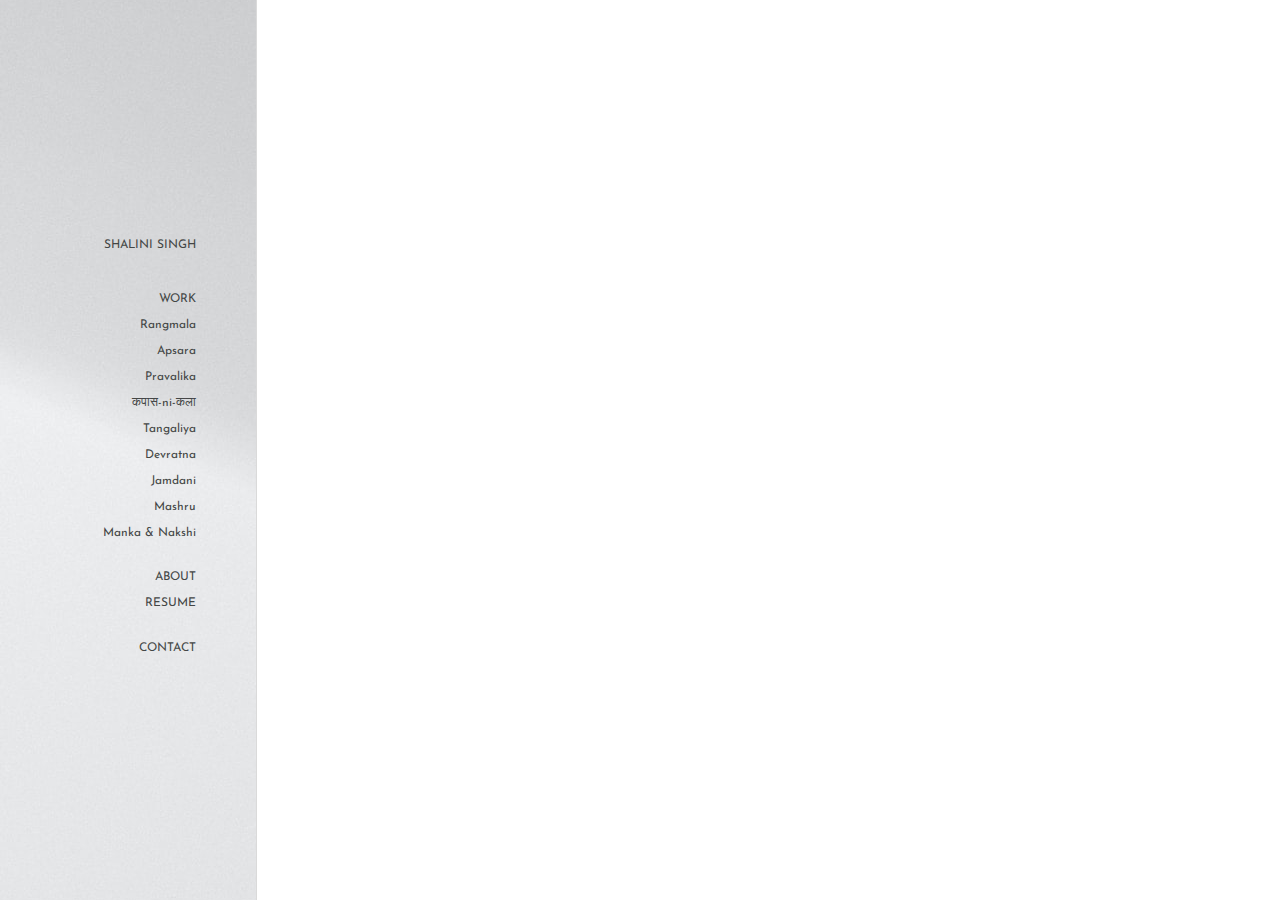
==== commit efb0332f: "Update index.html" ====
--- a/index.html
+++ b/index.html
@@ -51,6 +51,7 @@
 				
 									<li><a href="index.html" class="magic-hover magic-hover__square">WORK</a> </li>
 									<li><a href="rangmala.html" class="magic-hover magic-hover__square">Rangmala</a> </li>
+									<li><a href="apsara.html" class="magic-hover magic-hover__square">Apsara</a> </li>
 									<li><a href="pravalika.html" class="magic-hover magic-hover__square">Pravalika</a> </li>
 									<li><a href="kapasnikala.html" class="magic-hover magic-hover__square">कपास-ni-कला </a> </li>
 									<li><a href="tangaliya.html" class="magic-hover magic-hover__square">
@@ -86,7 +87,7 @@
 									<div class="frame_a">
 
 		  								<div class="sitename"> 
-							<a href="#" class="link_hov"><h1>:DEVESH :DANAI</h1></a>
+							<a href="#" class="link_hov"><h1>SHALINI SINGH</h1></a>
 						</div> 
 		  								<a href="javascript:void(0)" class="closebtn noSelect" onclick="closeNav()">&times;</a>
 		  					
@@ -102,6 +103,7 @@
 		   						 <ul>
 									<li><a href="index.html" class="magic-hover magic-hover__square">WORK</a> </li>
 									<li><a href="rangmala.html" class="magic-hover magic-hover__square">Rangmala</a> </li>
+									<li><a href="apsara.html" class="magic-hover magic-hover__square">Apsara</a> </li>
 									<li><a href="pravalika.html" class="magic-hover magic-hover__square">Pravalika</a> </li>
 									<li><a href="kapasnikala.html" class="magic-hover magic-hover__square">कपास-ni-कला </a> </li>
 									<li><a href="tangaliya.html" class="magic-hover magic-hover__square">
@@ -149,6 +151,15 @@
 									
 								</div>
 								</a>
+
+								<a href="apsara.html">
+									<div class="panel active" style="background-image: url('https://res.cloudinary.com/dyag5tn5v/image/upload/v1691986520/shalini%20portfolio/Screenshot_2023-08-14_094502.png');">
+										<div class="cap">
+											<h3>Apsara</h3>
+										</div>
+										
+									</div>
+									</a>
 
 								<a href="pravalika.html">
 								<div class="panel active" style="background-image: url('https://res.cloudinary.com/dyag5tn5v/image/upload/q_auto:low/v1649623457/shalini%20portfolio/1.gif');">
